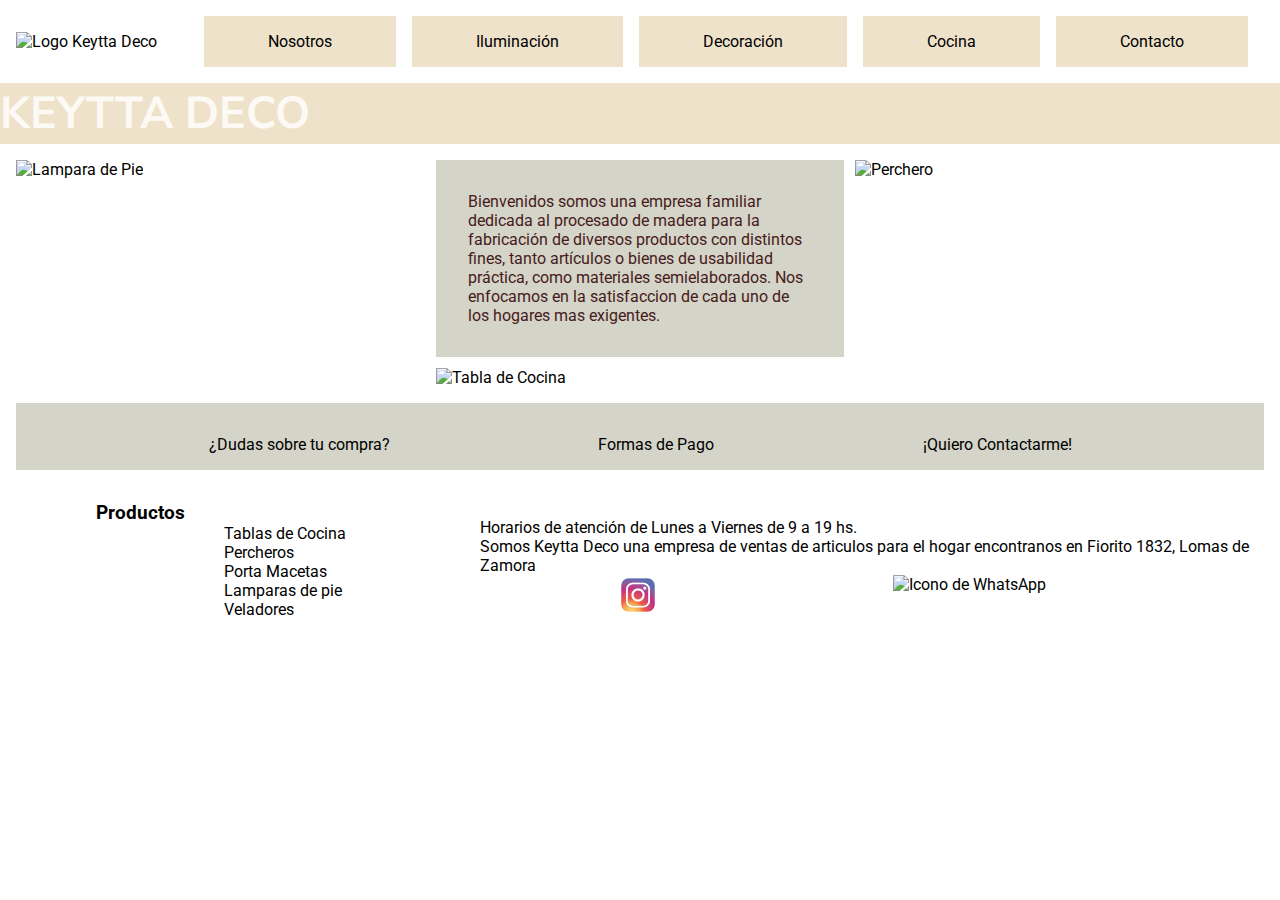
==== index.html @ 9f712562 "hago push" ====
<!DOCTYPE html>
<html lang="en">
<head>
    <meta charset="UTF-8">
    <meta name="viewport" content="width=device-width, initial-scale=1.0">
    <title>Keytta Deco - Artículos de Decoración</title>
    <link rel="shortcut icon" href="./img/logos/logo_favicon.jpg" type="image/x-icon">
    <link href="https://cdn.jsdelivr.net/npm/bootstrap@5.3.0/dist/css/bootstrap.min.css" rel="stylesheet" integrity="sha384-9ndCyUaIbzAi2FUVXJi0CjmCapSmO7SnpJef0486qhLnuZ2cdeRhO02iuK6FUUVM" crossorigin="anonymous">
    <link rel="stylesheet" href="./sass/styles.css">

</head>
<body>
    <header >
        <section>
            <img src="./img/logos/logo.jpg" alt="Logo Keytta Deco" class="logo">
        </section>
        <nav>
            <ul class="nav">
                <li class="rounded" ><a href="#">Nosotros</a></li>
                <li class="rounded"><a href="./pages/iluminacion.html">Iluminación</a></li>
                <li class="rounded"><a href="./pages/decoracion.html">Decoración</a></li>
                <li class="rounded"><a href="./pages/cocina.html">Cocina</a></li>
                <li class="rounded"><a href="./pages/contacto.html">Contacto</a></li>
            </ul>
        </nav>
    </header>

    <main>
        <section>
            <h1 class="titulo">KEYTTA DECO</h1>
        </section>
        <section class="grilla" >
            <p class="rounded parrafo">Bienvenidos somos una empresa familiar dedicada al procesado de madera para la fabricación de diversos productos con distintos fines, tanto artículos o bienes de usabilidad práctica, como materiales semielaborados. Nos enfocamos en la satisfaccion de cada uno de los hogares mas exigentes.</p>
            <a href="./pages/iluminacion.html" class="imgLampara">
                <img src="./img/iluminacion/lamparas_de_pie/lamparas-de-pie.webp" alt="Lampara de Pie" class="img-fluid shadow mb-5 bg-body" >
            </a>
            <a href="./pages/decoracion.html"  class="imgPerchero">
                <img src="./img/decoracion/Percheros/p-con-objetos.webp" alt="Perchero" class="img-fluid shadow mb-5 bg-body">
            </a>
            <a href="./pages/cocina.html" class="imgTabla">
                <img src="./img/decoracion/Cocina/tc-arriba.webp" alt="Tabla de Cocina" class="img-fluid shadow mb-5 bg-body" >
            </a>
        </section>
    </main>
    
    <article class="rounded">
        <div>
            <a href="./pages/informacion.html"><p>¿Dudas sobre tu compra?</p></a>
        </div>
        <div>
            <a href="./pages/informacion.html"><p>Formas de Pago</p></a>
            
        </div>
        <div>
            <a href="./pages/contacto.html"><p>¡Quiero Contactarme!</p></a>
        </div>
    </article>

    <footer>
        <section class="productos">
            <h3>Productos</h3>
            <nav>
                <ul>
                    <li><a href="./pages/cocina.html">Tablas de Cocina</a></li>
                    <li><a href="./pages/decoracion.html">Percheros</a></li>
                    <li><a href="./pages/decoracion.html">Porta Macetas</a></li>
                    <li><a href="./pages/iluminacion.html">Lamparas de pie</a></li>
                    <li><a href="./pages/iluminacion.html">Veladores</a></li>
                </ul>
            </nav>
        </section>
        <section class="info">
            <p>Horarios de atención de Lunes a Viernes de 9 a 19 hs.</p>
            <p>Somos Keytta Deco una empresa de ventas de articulos para el hogar encontranos en Fiorito 1832, Lomas de Zamora</p>
        </section>
        <section class="redes">
            <a href="https://www.instagram.com/keyttadeco/?__coig_restricted=1" target="_blank"><img src="./img/logos/instagram.png" alt="Icono Instagram" class="img-fluid img-redes" ></a>
            <a href=""><img src="./img/logos/wsp1.png" alt="Icono de WhatsApp" class="img-fluid img-redes wsp"></a>
        </section>
    </footer>

    <script src="https://cdn.jsdelivr.net/npm/bootstrap@5.3.0/dist/js/bootstrap.bundle.min.js" integrity="sha384-geWF76RCwLtnZ8qwWowPQNguL3RmwHVBC9FhGdlKrxdiJJigb/j/68SIy3Te4Bkz" crossorigin="anonymous"></script>

</body>
</html>
---- sass/styles.css ----
@import url("https://fonts.googleapis.com/css2?family=Roboto:wght@300;400&display=swap");
@import url("https://fonts.googleapis.com/css2?family=Montserrat:wght@100&family=Noto+Sans+Cypro+Minoan&family=Nunito+Sans:wght@200&display=swap");
* {
  margin: 0;
  padding: 0;
  box-sizing: border-box;
  font-family: "Roboto", sans-serif;
}

html {
  scroll-behavior: smooth;
}

a {
  text-decoration: none;
  color: black;
}

img {
  width: 100%;
}

li {
  list-style-type: none;
}

.titulo {
  font-family: "Nunito Sans", sans-serif;
  background-color: #efe2cb;
  color: #fdf9f4;
  font-size: 2.8rem;
  transition: 0.6s;
}
.titulo:hover {
  background-color: #efd8af;
  font-size: 2rem;
}

header {
  display: flex;
  justify-content: space-around;
  align-items: center;
}
header .logo {
  width: 10rem;
}
header .nav {
  display: flex;
  padding: 1rem;
  gap: 1rem;
}
header .nav li {
  background-color: #efe2cb;
  padding: 1rem 4rem;
  transition: 0.3s;
}
header .nav li:hover {
  background-color: #efd8af;
  font-size: 1.2rem;
}
header .nav li:hover a {
  color: rgb(71, 27, 27);
}

.grilla {
  display: grid;
  grid-template-columns: 1fr 1fr 1fr;
  grid-template-rows: 1fr;
  grid-template-areas: "imgLampara parrafo  imgPerchero" "imgLampara imgTabla  imgPerchero ";
  gap: 0.7rem;
  margin: 1rem;
}
.grilla .parrafo {
  grid-area: parrafo;
  background-color: #d4d4c8;
  color: rgb(71, 27, 27);
  padding: 2rem;
  transition: 0.8s;
}
.grilla .parrafo:hover {
  background-color: #efe2cb;
  margin-top: -5rem;
}
.grilla .imgLampara {
  grid-area: imgLampara;
}
.grilla .imgTabla {
  grid-area: imgTabla;
}
.grilla .imgPerchero {
  grid-area: imgPerchero;
}

.cocina {
  display: grid;
  grid-template-columns: 30% 70%;
  grid-template-rows: 1fr;
  grid-template-areas: "cocinaInfo cocinaImg";
  padding: 1rem;
  gap: 1rem;
}
.cocina .cocinaInfo {
  grid-area: cocinaInfo;
  text-align: center;
  display: flex;
  flex-direction: column;
  justify-content: space-evenly;
}
.cocina .cocinaInfo h2 {
  margin-right: 12rem;
}
.cocina .cocinaInfo .cocinaPrecio {
  display: flex;
  justify-content: space-evenly;
}
.cocina .cocinaInfo .cocinaPrecio p {
  margin-top: 1rem;
  margin-right: 5rem;
  transition: 0.5s;
}
.cocina .cocinaInfo .cocinaPrecio p:hover {
  font-size: 2rem;
}
.cocina .cocinaImg {
  grid-area: cocinaImg;
  display: flex;
  gap: 1rem;
  width: 20rem;
}

.contacto {
  display: flex;
  gap: 1rem;
  align-items: center;
  padding: 1rem;
  justify-content: space-evenly;
}
.contacto .contactoInformacion {
  padding: 1rem;
}

.imgContacto {
  display: grid;
  grid-template-columns: 1fr 1fr 1fr 1fr;
}
.imgContacto img {
  width: 12rem;
  height: 12rem;
  padding: 0;
}

.decoracion {
  padding: 1rem;
  gap: 1rem;
}
.decoracion .perchero {
  display: grid;
  grid-template-columns: 30% 70%;
  grid-template-areas: "percheroInfo percheroImg";
  align-items: center;
}
.decoracion .perchero .percheroInfo {
  grid-area: percheroInfo;
  display: flex;
  flex-direction: column;
}
.decoracion .perchero .percheroImg {
  grid-area: percheroImg;
  display: grid;
  gap: 1rem;
  grid-template-columns: 1fr 1fr 1fr;
}
.decoracion .portaMacetas {
  display: grid;
  grid-template-columns: 30% 70%;
  grid-template-areas: "macetasInfo macetasImg";
  align-items: center;
}
.decoracion .portaMacetas .macetasInfo {
  grid-area: macetasInfo;
  display: flex;
  flex-direction: column;
}
.decoracion .portaMacetas .macetasImg {
  grid-area: macetasImg;
  display: grid;
  gap: 1rem;
  grid-template-columns: 1fr 1fr 1fr;
}

/* iluminacion */
.iluminacion {
  padding: 1rem;
}
.iluminacion .lamparas {
  display: flex;
  gap: 5rem;
}
.iluminacion .lamparas .lamparasInfo {
  padding: 1rem;
}
.linkContacto:hover {
  font-size: 1.5rem;
  color: rosybrown;
  transition: 0.5s;
}

article {
  display: flex;
  justify-content: space-evenly;
  align-items: center;
  margin: 1rem;
  background-color: #d4d4c8;
}
article div {
  padding: 1rem;
  margin-top: 1rem;
}
article div a :hover {
  font-size: 1.2rem;
  transition: 0.4s;
}

footer {
  display: grid;
  grid-template-areas: "productos info" "productos redes";
  grid-template-columns: 30% 70%;
}
footer .productos {
  grid-area: productos;
  margin-left: 6rem;
}
footer .productos h3 {
  margin-top: 1rem;
}
footer .productos nav {
  margin-left: 8rem;
}
footer .productos nav ul li:hover {
  font-size: 1.3rem;
  transition: 0.5s;
}
footer .info {
  grid-area: info;
  font-size: medium;
  margin-top: 2rem;
  margin-left: 6rem;
}
footer .redes {
  grid-area: redes;
  display: flex;
  justify-content: space-evenly;
}
footer .redes .img-redes {
  width: 2.5rem;
}/*# sourceMappingURL=styles.css.map */
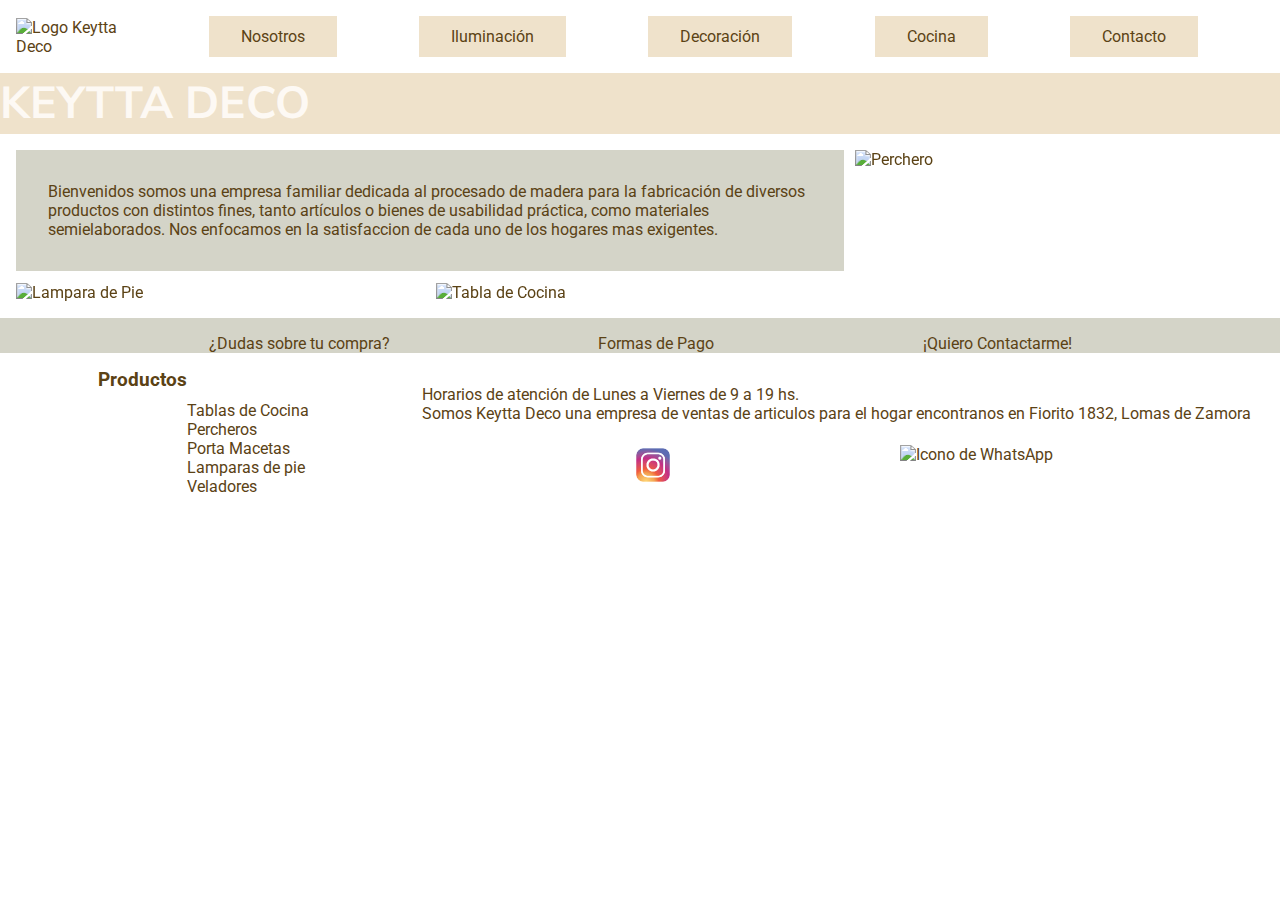
==== commit 6c04c756: "index terminado" ====
--- a/index.html
+++ b/index.html
@@ -1,49 +1,62 @@
 <!DOCTYPE html>
 <html lang="en">
 <head>
+
     <meta charset="UTF-8">
     <meta name="viewport" content="width=device-width, initial-scale=1.0">
     <title>Keytta Deco - Artículos de Decoración</title>
     <link rel="shortcut icon" href="./img/logos/logo_favicon.jpg" type="image/x-icon">
     <link href="https://cdn.jsdelivr.net/npm/bootstrap@5.3.0/dist/css/bootstrap.min.css" rel="stylesheet" integrity="sha384-9ndCyUaIbzAi2FUVXJi0CjmCapSmO7SnpJef0486qhLnuZ2cdeRhO02iuK6FUUVM" crossorigin="anonymous">
+    <link href="https://unpkg.com/aos@2.3.1/dist/aos.css" rel="stylesheet">
     <link rel="stylesheet" href="./sass/styles.css">
 
 </head>
 <body>
-    <header >
+    <header>
+
         <section>
-            <img src="./img/logos/logo.jpg" alt="Logo Keytta Deco" class="logo">
+            <img src="./img/logos/logo.jpg" alt="Logo Keytta Deco" class="logo img-fluid">
         </section>
         <nav>
             <ul class="nav">
-                <li class="rounded" ><a href="#">Nosotros</a></li>
-                <li class="rounded"><a href="./pages/iluminacion.html">Iluminación</a></li>
-                <li class="rounded"><a href="./pages/decoracion.html">Decoración</a></li>
-                <li class="rounded"><a href="./pages/cocina.html">Cocina</a></li>
-                <li class="rounded"><a href="./pages/contacto.html">Contacto</a></li>
+                <li class="rounded " data-aos="fade-down"><a href="#parrafo">Nosotros</a></li>
+                <li class="rounded " data-aos="fade-down"><a href="./pages/iluminacion.html">Iluminación</a></li>
+                <li class="rounded " data-aos="fade-down"><a href="./pages/decoracion.html">Decoración</a></li>
+                <li class="rounded " data-aos="fade-down"><a href="./pages/cocina.html">Cocina</a></li>
+                <li class="rounded " data-aos="fade-down"><a href="./pages/contacto.html">Contacto</a></li>
             </ul>
         </nav>
+        
     </header>
-
     <main>
         <section>
-            <h1 class="titulo">KEYTTA DECO</h1>
+            <h1 class="titulo ">KEYTTA DECO</h1>
         </section>
         <section class="grilla" >
-            <p class="rounded parrafo">Bienvenidos somos una empresa familiar dedicada al procesado de madera para la fabricación de diversos productos con distintos fines, tanto artículos o bienes de usabilidad práctica, como materiales semielaborados. Nos enfocamos en la satisfaccion de cada uno de los hogares mas exigentes.</p>
-            <a href="./pages/iluminacion.html" class="imgLampara">
-                <img src="./img/iluminacion/lamparas_de_pie/lamparas-de-pie.webp" alt="Lampara de Pie" class="img-fluid shadow mb-5 bg-body" >
-            </a>
-            <a href="./pages/decoracion.html"  class="imgPerchero">
-                <img src="./img/decoracion/Percheros/p-con-objetos.webp" alt="Perchero" class="img-fluid shadow mb-5 bg-body">
-            </a>
-            <a href="./pages/cocina.html" class="imgTabla">
-                <img src="./img/decoracion/Cocina/tc-arriba.webp" alt="Tabla de Cocina" class="img-fluid shadow mb-5 bg-body" >
-            </a>
+            <div  class="rounded parrafo bounce-in-top" id="parrafo">
+                <p>Bienvenidos somos una empresa familiar dedicada al procesado de madera para la fabricación de diversos productos con 
+                    distintos fines, tanto artículos o bienes de usabilidad práctica, como materiales semielaborados. Nos enfocamos en la
+                    satisfaccion de cada uno de los hogares mas exigentes.</p> 
+            </div>
+            <div class="imgLampara" data-aos="zoom-out" >
+                <a href="./pages/iluminacion.html" >
+                    <img src="./img/iluminacion/lamparas_de_pie/lamparas-de-pie.jpg" alt="Lampara de Pie" class="img-fluid shadow bg-body rounded" >
+                </a>
+            </div>
+            <div class="imgPerchero" data-aos="zoom-out">
+                <a href="./pages/decoracion.html"  >
+                    <img src="./img/decoracion/Percheros/p-con-objetos.jpg" alt="Perchero" class="img-fluid shadow bg-body rounded">
+                </a>
+            </div>
+            <div class="imgTabla" data-aos="zoom-out">
+                <a href="./pages/cocina.html">
+                    <img src="./img/decoracion/Cocina/tc-arriba.jpg" alt="Tabla de Cocina" class="img-fluid shadow bg-body rounded" >
+                </a>
+            </div>
         </section>
     </main>
     
-    <article class="rounded">
+    <article class="rounded" data-aos="fade-down">
         <div>
             <a href="./pages/informacion.html"><p>¿Dudas sobre tu compra?</p></a>
         </div>
@@ -80,6 +93,9 @@
     </footer>
 
     <script src="https://cdn.jsdelivr.net/npm/bootstrap@5.3.0/dist/js/bootstrap.bundle.min.js" integrity="sha384-geWF76RCwLtnZ8qwWowPQNguL3RmwHVBC9FhGdlKrxdiJJigb/j/68SIy3Te4Bkz" crossorigin="anonymous"></script>
-
+    <script src="https://unpkg.com/aos@2.3.1/dist/aos.js"></script>
+    <script>
+        AOS.init();
+    </script>
 </body>
 </html>--- a/sass/styles.css
+++ b/sass/styles.css
@@ -5,6 +5,7 @@
   padding: 0;
   box-sizing: border-box;
   font-family: "Roboto", sans-serif;
+  color: #5b4215;
 }
 
 html {
@@ -13,7 +14,7 @@
 
 a {
   text-decoration: none;
-  color: black;
+  color: #5b4215;
 }
 
 img {
@@ -32,54 +33,91 @@
   transition: 0.6s;
 }
 .titulo:hover {
-  background-color: #efd8af;
-  font-size: 2rem;
+  background-color: #fdf9f4;
+  font-size: 3rem;
+  color: #ac8439;
 }
 
 header {
   display: flex;
-  justify-content: space-around;
   align-items: center;
+  padding: 1rem;
 }
 header .logo {
   width: 10rem;
-}
-header .nav {
-  display: flex;
-  padding: 1rem;
-  gap: 1rem;
-}
-header .nav li {
+  animation: rotate-diagonal-1 0.8s linear reverse both;
+}
+@keyframes rotate-diagonal-1 {
+  0% {
+    transform: rotate3d(1, 1, 0, 0deg);
+  }
+  50% {
+    transform: rotate3d(1, 1, 0, -180deg);
+  }
+  100% {
+    transform: rotate3d(1, 1, 0, -360deg);
+  }
+}
+header nav {
+  width: 100%;
+}
+header nav .nav {
+  gap: 1rem;
+  display: flex;
+  justify-content: space-evenly;
+}
+header nav .nav li {
   background-color: #efe2cb;
-  padding: 1rem 4rem;
-  transition: 0.3s;
-}
-header .nav li:hover {
-  background-color: #efd8af;
+  transition: 0.4s;
+  padding: 0.7rem 2rem;
+}
+header nav .nav li:hover {
   font-size: 1.2rem;
-}
-header .nav li:hover a {
-  color: rgb(71, 27, 27);
-}
-
+  background-color: #fdf9f4;
+}
+header nav .nav li:hover a {
+  color: #ac8439;
+}
+
+@media screen and (max-width: 768px) {
+  header .nav {
+    flex-direction: column;
+    text-align: center;
+  }
+  header .nav li {
+    margin: 0.1rem 3rem;
+  }
+}
+@media screen and (max-width: 480px) {
+  header {
+    flex-direction: column;
+  }
+  header .nav li {
+    padding: 0;
+    margin: 0;
+  }
+  header .nav li a {
+    width: 100%;
+  }
+}
 .grilla {
   display: grid;
   grid-template-columns: 1fr 1fr 1fr;
   grid-template-rows: 1fr;
-  grid-template-areas: "imgLampara parrafo  imgPerchero" "imgLampara imgTabla  imgPerchero ";
+  grid-template-areas: "parrafo parrafo  imgPerchero" "imgLampara imgTabla  imgPerchero ";
   gap: 0.7rem;
-  margin: 1rem;
+  padding: 1rem;
 }
 .grilla .parrafo {
   grid-area: parrafo;
   background-color: #d4d4c8;
   color: rgb(71, 27, 27);
   padding: 2rem;
-  transition: 0.8s;
+  transition: 0.4s;
 }
 .grilla .parrafo:hover {
   background-color: #efe2cb;
-  margin-top: -5rem;
+  font-size: 1.03rem;
 }
 .grilla .imgLampara {
   grid-area: imgLampara;
@@ -90,7 +128,53 @@
 .grilla .imgPerchero {
   grid-area: imgPerchero;
 }
-
+.grilla .bounce-in-top {
+  animation: bounce-in-top 1.5s 1s;
+}
+@keyframes bounce-in-top {
+  0% {
+    transform: translateY(-500px);
+    animation-timing-function: ease-in;
+    opacity: 0;
+  }
+  38% {
+    transform: translateY(0);
+    animation-timing-function: ease-out;
+    opacity: 1;
+  }
+  55% {
+    transform: translateY(-65px);
+    animation-timing-function: ease-in;
+  }
+  72% {
+    transform: translateY(0);
+    animation-timing-function: ease-out;
+  }
+  81% {
+    transform: translateY(-28px);
+    animation-timing-function: ease-in;
+  }
+  90% {
+    transform: translateY(0);
+    animation-timing-function: ease-out;
+  }
+  95% {
+    transform: translateY(-8px);
+    animation-timing-function: ease-in;
+  }
+  100% {
+    transform: translateY(0);
+    animation-timing-function: ease-out;
+  }
+}
+
+@media screen and (max-width: 768px) {
+  .grilla {
+    display: flex;
+    flex-direction: column;
+    margin: 1rem;
+  }
+}
 .cocina {
   display: grid;
   grid-template-columns: 30% 70%;
@@ -108,6 +192,9 @@
 }
 .cocina .cocinaInfo h2 {
   margin-right: 12rem;
+}
+.cocina .cocinaInfo .cocina--titulo {
+  margin-right: 19rem;
 }
 .cocina .cocinaInfo .cocinaPrecio {
   display: flex;
@@ -136,69 +223,168 @@
   justify-content: space-evenly;
 }
 .contacto .contactoInformacion {
-  padding: 1rem;
+  display: flex;
+  flex-direction: column;
+}
+.contacto .contactoInformacion p {
+  padding: 0.8rem;
+}
+.contacto .contactoInformacion .contactoRedes {
+  display: flex;
+  justify-content: space-evenly;
+}
+.contacto .contactoInformacion .contactoRedes-img {
+  width: 3.5rem;
+  margin-top: 1rem;
+}
+.contacto .contactoInformacion .contactoRedes .wspContacto {
+  margin-top: 1rem;
 }
 
 .imgContacto {
   display: grid;
   grid-template-columns: 1fr 1fr 1fr 1fr;
-}
-.imgContacto img {
-  width: 12rem;
-  height: 12rem;
-  padding: 0;
+  gap: 1rem;
 }
 
 .decoracion {
   padding: 1rem;
-  gap: 1rem;
+  margin: 1rem;
 }
 .decoracion .perchero {
   display: grid;
   grid-template-columns: 30% 70%;
   grid-template-areas: "percheroInfo percheroImg";
-  align-items: center;
 }
 .decoracion .perchero .percheroInfo {
   grid-area: percheroInfo;
   display: flex;
   flex-direction: column;
+  gap: 1rem;
+  justify-content: space-around;
+}
+.decoracion .perchero .percheroInfo .percheroTitulo {
+  margin-left: 8rem;
+}
+.decoracion .perchero .percheroInfo .percheroPrecio {
+  display: flex;
+  margin-top: -10rem;
+  margin-left: 2rem;
+}
+.decoracion .perchero .percheroInfo .percheroPrecio p {
+  margin-top: 1rem;
+  margin-left: 2rem;
 }
 .decoracion .perchero .percheroImg {
   grid-area: percheroImg;
-  display: grid;
-  gap: 1rem;
-  grid-template-columns: 1fr 1fr 1fr;
+  display: flex;
+  gap: 3rem;
+  width: 25rem;
+  margin-left: 5rem;
 }
 .decoracion .portaMacetas {
   display: grid;
   grid-template-columns: 30% 70%;
   grid-template-areas: "macetasInfo macetasImg";
-  align-items: center;
 }
 .decoracion .portaMacetas .macetasInfo {
   grid-area: macetasInfo;
   display: flex;
   flex-direction: column;
+  justify-content: space-around;
+}
+.decoracion .portaMacetas .macetasInfo-titulo {
+  margin-top: 10rem;
+  margin-left: 5rem;
 }
 .decoracion .portaMacetas .macetasImg {
-  grid-area: macetasImg;
-  display: grid;
-  gap: 1rem;
-  grid-template-columns: 1fr 1fr 1fr;
-}
-
-/* iluminacion */
+  display: grid;
+  grid-template-columns: 1fr 1fr;
+  margin: 2rem;
+  gap: 2rem;
+  width: 50rem;
+}
+
 .iluminacion {
   padding: 1rem;
 }
 .iluminacion .lamparas {
-  display: flex;
-  gap: 5rem;
-}
-.iluminacion .lamparas .lamparasInfo {
-  padding: 1rem;
-}
+  display: grid;
+  grid-template-columns: 1fr 2fr;
+  grid-template-areas: "precio  cromo" "precio  estante" "tripode tripode";
+  gap: 1rem;
+  margin: 1rem;
+}
+.iluminacion .lamparas h3 {
+  margin-bottom: 1rem;
+}
+.iluminacion .lamparas .lamparasPrecio {
+  grid-area: precio;
+  margin-left: 1rem;
+  margin-top: 2rem;
+}
+.iluminacion .lamparas .lamparasPrecio p {
+  margin-top: 6rem;
+}
+.iluminacion .lamparas .cromo {
+  grid-area: cromo;
+  display: flex;
+  flex-direction: column;
+  margin-left: 3rem;
+}
+.iluminacion .lamparas .cromo div {
+  display: flex;
+  gap: 3rem;
+  width: 40%;
+  margin-left: 3rem;
+}
+.iluminacion .lamparas .estante {
+  grid-area: estante;
+  display: flex;
+  flex-direction: column;
+  margin-left: 3rem;
+}
+.iluminacion .lamparas .estante div {
+  display: flex;
+  gap: 3rem;
+  width: 40%;
+  margin-left: 3rem;
+}
+.iluminacion .lamparas .tripode {
+  grid-area: tripode;
+  display: flex;
+  flex-direction: column;
+}
+.iluminacion .lamparas .tripode div {
+  display: flex;
+  gap: 3rem;
+  width: 20%;
+  margin-left: 4rem;
+}
+.iluminacion .veladores {
+  display: grid;
+  grid-template-columns: 1fr 3fr;
+  grid-template-rows: 1fr;
+  grid-template-areas: "tituloVeladores imgVeladores";
+  padding: 1rem;
+}
+.iluminacion .veladores .tituloVeladores {
+  grid-area: tituloVeladores;
+}
+.iluminacion .veladores .tituloVeladores h2 {
+  margin-top: 3rem;
+  margin-left: 3rem;
+}
+.iluminacion .veladores .tituloVeladores p {
+  margin-top: 13rem;
+}
+.iluminacion .veladores .imgVeladores {
+  grid-area: imgVeladores;
+  display: flex;
+  width: 22%;
+  gap: 3rem;
+}
+
 .linkContacto:hover {
   font-size: 1.5rem;
   color: rosybrown;
@@ -208,49 +394,85 @@
 article {
   display: flex;
   justify-content: space-evenly;
-  align-items: center;
-  margin: 1rem;
   background-color: #d4d4c8;
 }
 article div {
-  padding: 1rem;
-  margin-top: 1rem;
+  padding-top: 1rem;
 }
 article div a :hover {
   font-size: 1.2rem;
   transition: 0.4s;
 }
 
+@media screen and (max-width: 480px) {
+  article {
+    flex-direction: column;
+    align-items: center;
+  }
+}
 footer {
   display: grid;
   grid-template-areas: "productos info" "productos redes";
   grid-template-columns: 30% 70%;
+  padding: 1rem;
+  gap: 1rem;
 }
 footer .productos {
   grid-area: productos;
-  margin-left: 6rem;
-}
-footer .productos h3 {
-  margin-top: 1rem;
+  display: flex;
+  justify-content: center;
 }
 footer .productos nav {
-  margin-left: 8rem;
-}
-footer .productos nav ul li:hover {
+  margin-top: 2rem;
+}
+footer .productos nav li:hover {
   font-size: 1.3rem;
   transition: 0.5s;
 }
 footer .info {
   grid-area: info;
   font-size: medium;
-  margin-top: 2rem;
-  margin-left: 6rem;
+  margin-top: 1rem;
+  margin-left: 1rem;
 }
 footer .redes {
   grid-area: redes;
   display: flex;
   justify-content: space-evenly;
+  animation: redes 0.8s infinite;
+}
+@keyframes redes {
+  0% {
+    transform: translate(0);
+  }
+  20% {
+    transform: translate(-2px, 2px);
+  }
+  40% {
+    transform: translate(-2px, -2px);
+  }
+  60% {
+    transform: translate(2px, 2px);
+  }
+  80% {
+    transform: translate(2px, -2px);
+  }
+  100% {
+    transform: translate(0);
+  }
 }
 footer .redes .img-redes {
   width: 2.5rem;
+}
+
+@media screen and (max-width: 768px) {
+  footer {
+    grid-template-columns: 40% 60%;
+  }
+}
+@media screen and (max-width: 480px) {
+  footer {
+    display: flex;
+    flex-direction: column;
+  }
 }/*# sourceMappingURL=styles.css.map */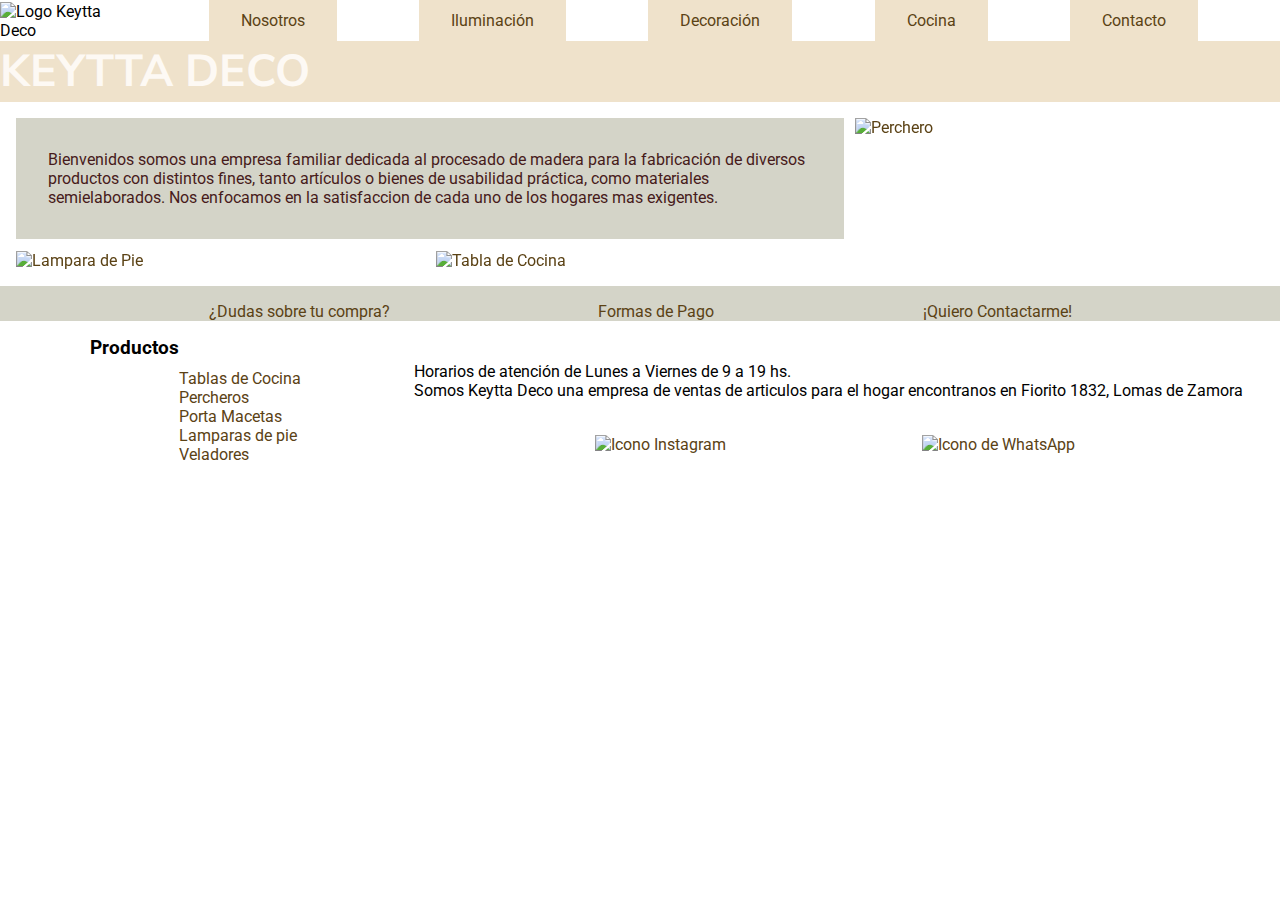
==== commit 02de434e: "Agrego seo" ====
--- a/index.html
+++ b/index.html
@@ -1,67 +1,68 @@
 <!DOCTYPE html>
-<html lang="en">
+<html lang="es">
 <head>
 
     <meta charset="UTF-8">
     <meta name="viewport" content="width=device-width, initial-scale=1.0">
     <title>Keytta Deco - Artículos de Decoración</title>
     <link rel="shortcut icon" href="./img/logos/logo_favicon.jpg" type="image/x-icon">
+    <meta name="description" content="Empresa familiar especializada en la produccion y venta de Lamparas, Veladores, Tablas de cocina, percheros, Porta Macetas.">
+    <meta name="keywords" content="Lammparas de Pie, productos echos de Madera, Artesanal, Tabla de Cocina, Perchero Lamparas de Pie">
     <link href="https://cdn.jsdelivr.net/npm/bootstrap@5.3.0/dist/css/bootstrap.min.css" rel="stylesheet" integrity="sha384-9ndCyUaIbzAi2FUVXJi0CjmCapSmO7SnpJef0486qhLnuZ2cdeRhO02iuK6FUUVM" crossorigin="anonymous">
     <link href="https://unpkg.com/aos@2.3.1/dist/aos.css" rel="stylesheet">
-    <link rel="stylesheet" href="./sass/styles.css">
+    <link rel="stylesheet" href="./styles/styles.css">
 
 </head>
 <body>
     <header>
-
         <section>
-            <img src="./img/logos/logo.jpg" alt="Logo Keytta Deco" class="logo img-fluid">
+            <img src="./img/logos/logo.jpg" alt="Logo Keytta Deco" class="logo">
         </section>
         <nav>
             <ul class="nav">
-                <li class="rounded " data-aos="fade-down"><a href="#parrafo">Nosotros</a></li>
-                <li class="rounded " data-aos="fade-down"><a href="./pages/iluminacion.html">Iluminación</a></li>
-                <li class="rounded " data-aos="fade-down"><a href="./pages/decoracion.html">Decoración</a></li>
-                <li class="rounded " data-aos="fade-down"><a href="./pages/cocina.html">Cocina</a></li>
-                <li class="rounded " data-aos="fade-down"><a href="./pages/contacto.html">Contacto</a></li>
+                <li class="rounded" data-aos="fade-down"><a href="#parrafo">Nosotros</a></li>
+                <li class="rounded" data-aos="fade-down"><a href="./pages/iluminacion.html">Iluminación</a></li>
+                <li class="rounded" data-aos="fade-down"><a href="./pages/decoracion.html">Decoración</a></li>
+                <li class="rounded" data-aos="fade-down"><a href="./pages/cocina.html">Cocina</a></li>
+                <li class="rounded" data-aos="fade-down"><a href="./pages/contacto.html">Contacto</a></li>
             </ul>
         </nav>
-        
     </header>
+
     <main>
         <section>
-            <h1 class="titulo ">KEYTTA DECO</h1>
+            <h1 class="titulo">KEYTTA DECO</h1>
         </section>
         <section class="grilla" >
-            <div  class="rounded parrafo bounce-in-top" id="parrafo">
+            <div  id="parrafo" class="rounded parrafo bounce-in-top">
                 <p>Bienvenidos somos una empresa familiar dedicada al procesado de madera para la fabricación de diversos productos con 
                     distintos fines, tanto artículos o bienes de usabilidad práctica, como materiales semielaborados. Nos enfocamos en la
                     satisfaccion de cada uno de los hogares mas exigentes.</p> 
             </div>
             <div class="imgLampara" data-aos="zoom-out" >
                 <a href="./pages/iluminacion.html" >
-                    <img src="./img/iluminacion/lamparas_de_pie/lamparas-de-pie.jpg" alt="Lampara de Pie" class="img-fluid shadow bg-body rounded" >
+                    <img src="./img/iluminacion/lamparas_de_pie/lamparas-de-pie.jpg" alt="Lampara de Pie" class="img-fluid shadow rounded" >
                 </a>
             </div>
             <div class="imgPerchero" data-aos="zoom-out">
                 <a href="./pages/decoracion.html"  >
-                    <img src="./img/decoracion/Percheros/p-con-objetos.jpg" alt="Perchero" class="img-fluid shadow bg-body rounded">
+                    <img src="./img/decoracion/Percheros/p-con-objetos.jpg" alt="Perchero" class="img-fluid shadow rounded">
                 </a>
             </div>
             <div class="imgTabla" data-aos="zoom-out">
                 <a href="./pages/cocina.html">
-                    <img src="./img/decoracion/Cocina/tc-arriba.jpg" alt="Tabla de Cocina" class="img-fluid shadow bg-body rounded" >
+                    <img src="./img/decoracion/Cocina/tc-arriba.jpg" alt="Tabla de Cocina" class="img-fluid shadow rounded" >
                 </a>
             </div>
         </section>
     </main>
-    
+
     <article class="rounded" data-aos="fade-down">
         <div>
-            <a href="./pages/informacion.html"><p>¿Dudas sobre tu compra?</p></a>
+            <a href="./pages/informacion.html" target="_blank"><p>¿Dudas sobre tu compra?</p></a>
         </div>
         <div>
-            <a href="./pages/informacion.html"><p>Formas de Pago</p></a>
+            <a href="./pages/informacion.html" target="_blank"><p>Formas de Pago</p></a>
             
         </div>
         <div>
@@ -87,8 +88,8 @@
             <p>Somos Keytta Deco una empresa de ventas de articulos para el hogar encontranos en Fiorito 1832, Lomas de Zamora</p>
         </section>
         <section class="redes">
-            <a href="https://www.instagram.com/keyttadeco/?__coig_restricted=1" target="_blank"><img src="./img/logos/instagram.png" alt="Icono Instagram" class="img-fluid img-redes" ></a>
-            <a href=""><img src="./img/logos/wsp1.png" alt="Icono de WhatsApp" class="img-fluid img-redes wsp"></a>
+            <a href="https://www.instagram.com/keyttadeco/?__coig_restricted=1" target="_blank"><img src="./img/logos/Instagram-Logo.jpg" alt="Icono Instagram" class="img-fluid img-redes" ></a>
+            <a href="" target="_blank"><img src="./img/logos/wsp.jpg" alt="Icono de WhatsApp" class="img-fluid img-redes wsp"></a>
         </section>
     </footer>
 
--- a/styles/styles.css
+++ b/styles/styles.css
@@ -0,0 +1,462 @@
+@import url("https://fonts.googleapis.com/css2?family=Roboto:wght@300;400&display=swap");
+@import url("https://fonts.googleapis.com/css2?family=Montserrat:wght@100&family=Noto+Sans+Cypro+Minoan&family=Nunito+Sans:wght@200&display=swap");
+* {
+  margin: 0;
+  padding: 0;
+  box-sizing: border-box;
+  font-family: "Roboto", sans-serif;
+}
+
+html {
+  scroll-behavior: smooth;
+}
+
+a {
+  text-decoration: none;
+  color: #5b4215;
+}
+
+img {
+  width: 100%;
+}
+
+li {
+  list-style-type: none;
+}
+
+.titulo {
+  font-family: "Nunito Sans", sans-serif;
+  background-color: #efe2cb;
+  color: #fdf9f4;
+  font-size: 2.8rem;
+  transition: 0.6s;
+}
+.titulo:hover {
+  background-color: #fdf9f4;
+  font-size: 3rem;
+  color: #ac8439;
+}
+
+header {
+  display: flex;
+  align-items: center;
+}
+header .logo {
+  width: 10rem;
+  animation: rotate-diagonal-1 0.8s linear reverse both;
+}
+@keyframes rotate-diagonal-1 {
+  0% {
+    transform: rotate3d(1, 1, 0, 0deg);
+  }
+  50% {
+    transform: rotate3d(1, 1, 0, -180deg);
+  }
+  100% {
+    transform: rotate3d(1, 1, 0, -360deg);
+  }
+}
+header nav {
+  width: 100%;
+}
+header nav .nav {
+  display: flex;
+  justify-content: space-evenly;
+}
+header nav .nav li {
+  background-color: #efe2cb;
+  transition: 0.4s;
+  padding: 0.7rem 2rem;
+}
+header nav .nav li:hover {
+  font-size: 1.2rem;
+  background-color: #fdf9f4;
+}
+header nav .nav li:hover a {
+  color: #ac8439;
+}
+
+@media screen and (max-width: 768px) {
+  header .nav {
+    flex-direction: column;
+    align-items: stretch;
+    text-align: center;
+    gap: 1rem;
+    padding: 1rem;
+  }
+}
+@media screen and (max-width: 480px) {
+  header {
+    flex-direction: column;
+  }
+}
+.grilla {
+  display: grid;
+  grid-template-columns: 1fr 1fr 1fr;
+  grid-template-rows: 1fr;
+  grid-template-areas: "parrafo parrafo  imgPerchero" "imgLampara imgTabla  imgPerchero ";
+  gap: 0.7rem;
+  padding: 1rem;
+}
+.grilla .parrafo {
+  grid-area: parrafo;
+  background-color: #d4d4c8;
+  color: rgb(71, 27, 27);
+  padding: 2rem;
+  transition: 0.4s;
+}
+.grilla .parrafo:hover {
+  background-color: #efe2cb;
+  font-size: 1.03rem;
+}
+.grilla .imgLampara {
+  grid-area: imgLampara;
+}
+.grilla .imgTabla {
+  grid-area: imgTabla;
+}
+.grilla .imgPerchero {
+  grid-area: imgPerchero;
+}
+.grilla .bounce-in-top {
+  animation: bounce-in-top 1.5s 1s;
+}
+@keyframes bounce-in-top {
+  0% {
+    transform: translateY(-500px);
+    animation-timing-function: ease-in;
+    opacity: 0;
+  }
+  38% {
+    transform: translateY(0);
+    animation-timing-function: ease-out;
+    opacity: 1;
+  }
+  55% {
+    transform: translateY(-65px);
+    animation-timing-function: ease-in;
+  }
+  72% {
+    transform: translateY(0);
+    animation-timing-function: ease-out;
+  }
+  81% {
+    transform: translateY(-28px);
+    animation-timing-function: ease-in;
+  }
+  90% {
+    transform: translateY(0);
+    animation-timing-function: ease-out;
+  }
+  95% {
+    transform: translateY(-8px);
+    animation-timing-function: ease-in;
+  }
+  100% {
+    transform: translateY(0);
+    animation-timing-function: ease-out;
+  }
+}
+
+@media screen and (max-width: 768px) {
+  .grilla {
+    display: flex;
+    flex-direction: column;
+    margin: 1rem;
+  }
+}
+main .cocina {
+  display: grid;
+  grid-template-columns: 1fr 3fr;
+  grid-template-areas: "cocinaInfo cocinaImg";
+  gap: 1rem;
+  margin: 1.5rem 1.5rem 0 1.5rem;
+  align-items: center;
+}
+main .cocina .cocinaImg {
+  display: grid;
+  grid-template-columns: 1fr 1fr 1fr;
+  gap: 1rem;
+}
+
+@media screen and (max-width: 768px) {
+  main .cocina {
+    display: flex;
+    flex-direction: column;
+  }
+}
+@media screen and (max-width: 480px) {
+  main .cocina .cocinaImg {
+    display: flex;
+    flex-direction: column;
+  }
+}
+main .decoracion {
+  margin: 1rem;
+}
+main .decoracion .perchero {
+  display: grid;
+  grid-template-columns: 1fr 3fr;
+  grid-template-areas: "percheroInfo percheroImg";
+  gap: 1rem;
+}
+main .decoracion .perchero .percheroInfo {
+  grid-area: percheroInfo;
+  margin-top: 4rem;
+}
+main .decoracion .perchero .percheroInfo div {
+  margin: 2rem;
+}
+main .decoracion .perchero .percheroInfo .percheroTitulo {
+  margin-left: 2rem;
+}
+main .decoracion .perchero .percheroImg {
+  margin: 1rem;
+  grid-area: percheroImg;
+  display: grid;
+  grid-template-columns: 1fr 1fr;
+  gap: 1rem;
+}
+main .decoracion .portaMacetas {
+  display: grid;
+  grid-template-columns: 1fr 3fr;
+  grid-template-areas: "macetasInfo macetasImg";
+  gap: 1rem;
+}
+main .decoracion .portaMacetas .macetasInfo {
+  grid-area: macetasInfo;
+}
+main .decoracion .portaMacetas .macetasInfo div {
+  margin: 2rem;
+}
+main .decoracion .portaMacetas .macetasImg {
+  margin: 1rem;
+  grid-area: macetasImg;
+  display: grid;
+  grid-template-columns: 1fr 1fr;
+  gap: 1rem;
+}
+
+@media screen and (max-width: 768px) {
+  main .decoracion .perchero .percheroImg {
+    grid-template-columns: 1fr;
+  }
+  main .decoracion .portaMacetas .macetasImg {
+    grid-template-columns: 1fr;
+  }
+}
+@media screen and (max-width: 480px) {
+  main .decoracion .perchero {
+    display: flex;
+    flex-direction: column;
+  }
+  main .decoracion .portaMacetas {
+    display: flex;
+    flex-direction: column;
+  }
+}
+main .iluminacion {
+  margin: 2rem;
+}
+main .iluminacion .lamparas {
+  display: grid;
+  grid-template-columns: 1fr 2fr;
+}
+main .iluminacion .lamparas .lamparasPrecio {
+  margin: 1rem;
+  margin-top: 3rem;
+}
+main .iluminacion .lamparas .lamparasImg {
+  margin: 1rem;
+}
+main .iluminacion .lamparas .lamparasImg .cromo {
+  display: grid;
+  grid-template-columns: 1fr 2fr 2fr;
+}
+main .iluminacion .lamparas .lamparasImg .cromo div {
+  display: flex;
+  flex-direction: column;
+  gap: 1rem;
+  padding: 1rem;
+}
+main .iluminacion .lamparas .lamparasImg .estante {
+  display: grid;
+  grid-template-columns: 1fr 2fr 2fr;
+}
+main .iluminacion .lamparas .lamparasImg .estante div {
+  display: flex;
+  gap: 1rem;
+  padding: 1rem;
+}
+main .iluminacion .lamparas .lamparasImg .tripode {
+  display: flex;
+  flex-direction: column;
+}
+main .iluminacion .lamparas .lamparasImg .tripode div {
+  display: grid;
+  grid-template-columns: 1fr 1fr;
+  gap: 1rem;
+}
+main .iluminacion .veladores {
+  display: grid;
+  grid-template-columns: 1fr 2fr;
+}
+main .iluminacion .veladores .tituloVeladores {
+  margin: 1rem;
+  margin-top: 3rem;
+}
+main .iluminacion .veladores .imgVeladores {
+  margin: 1rem;
+  display: grid;
+  grid-template-columns: 1fr 1fr;
+  gap: 1rem;
+}
+
+@media screen and (max-width: 480px) {
+  main .iluminacion .lamparas {
+    display: flex;
+    flex-direction: column;
+  }
+  main .iluminacion .veladores {
+    display: flex;
+    flex-direction: column;
+  }
+}
+main .informacion section {
+  background-color: #d4d4c8;
+  padding: 1rem;
+}
+main .informacion a {
+  color: #ac8439;
+}
+
+.linkContacto:hover {
+  font-size: 1.5rem;
+  color: rosybrown;
+  transition: 0.5s;
+}
+
+main .contacto {
+  display: flex;
+  margin: 1rem;
+  justify-content: space-evenly;
+  align-items: center;
+  gap: 1rem;
+}
+main .contacto .contactoInformacion .contactoRedes {
+  display: flex;
+  justify-content: space-between;
+}
+main .contacto .contactoInformacion .contactoRedes .contactoRedes-img {
+  display: flex;
+  gap: 1rem;
+  width: 150px;
+}
+
+@media screen and (max-width: 480px) {
+  main .contacto {
+    flex-direction: column;
+  }
+  main .contacto .contactoInformacion {
+    margin: 1rem;
+  }
+}
+footer {
+  display: flex;
+  justify-content: center;
+  align-items: center;
+}
+footer .imgContacto {
+  display: grid;
+  grid-template-columns: 1fr 1fr 1fr 1fr;
+  gap: 1rem;
+  display: flex;
+  align-items: center;
+  margin: 1rem;
+}
+
+article {
+  display: flex;
+  justify-content: space-evenly;
+  background-color: #d4d4c8;
+}
+article div {
+  padding-top: 1rem;
+}
+article div a :hover {
+  font-size: 1.2rem;
+  transition: 0.4s;
+}
+
+@media screen and (max-width: 480px) {
+  article {
+    flex-direction: column;
+    align-items: center;
+  }
+}
+footer {
+  display: grid;
+  grid-template-areas: "productos info" "productos redes";
+  grid-template-columns: 30% 70%;
+  padding: 1rem;
+  gap: 1rem;
+}
+footer .productos {
+  grid-area: productos;
+  display: flex;
+  justify-content: center;
+}
+footer .productos nav {
+  margin-top: 2rem;
+}
+footer .productos nav li:hover {
+  font-size: 1.3rem;
+  transition: 0.5s;
+}
+footer .info {
+  grid-area: info;
+  font-size: medium;
+  margin-top: 1rem;
+  margin-left: 1rem;
+}
+footer .redes {
+  grid-area: redes;
+  display: flex;
+  justify-content: space-evenly;
+  animation: redes 0.8s infinite;
+}
+@keyframes redes {
+  0% {
+    transform: translate(0);
+  }
+  20% {
+    transform: translate(-2px, 2px);
+  }
+  40% {
+    transform: translate(-2px, -2px);
+  }
+  60% {
+    transform: translate(2px, 2px);
+  }
+  80% {
+    transform: translate(2px, -2px);
+  }
+  100% {
+    transform: translate(0);
+  }
+}
+footer .redes .img-redes {
+  width: 2.5rem;
+}
+
+@media screen and (max-width: 768px) {
+  footer {
+    grid-template-columns: 40% 60%;
+  }
+}
+@media screen and (max-width: 480px) {
+  footer {
+    display: flex;
+    flex-direction: column;
+  }
+}/*# sourceMappingURL=styles.css.map */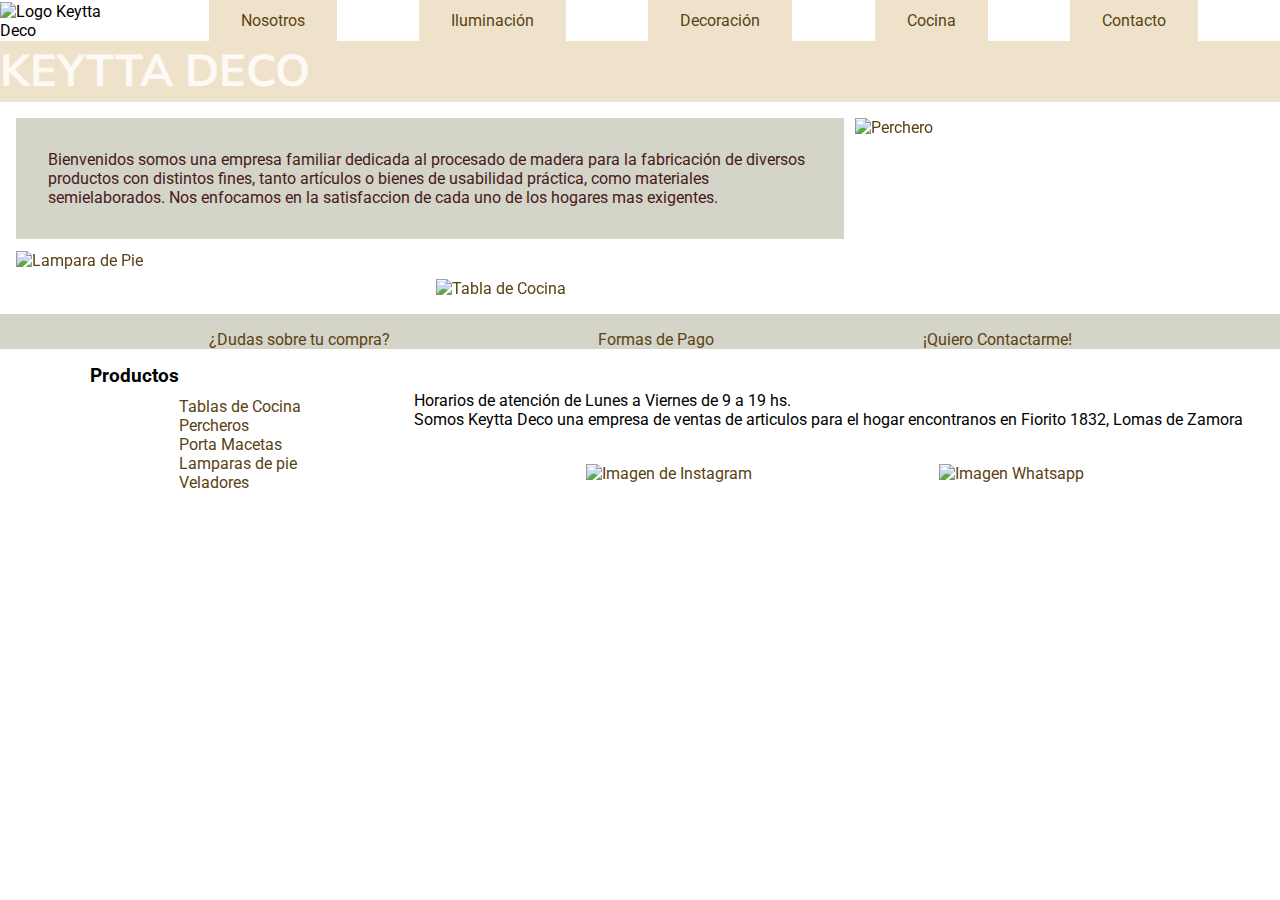
==== commit 4478b41c: "modificaciones en contacto" ====
--- a/index.html
+++ b/index.html
@@ -34,7 +34,7 @@
             <h1 class="titulo">KEYTTA DECO</h1>
         </section>
         <section class="grilla" >
-            <div  id="parrafo" class="rounded parrafo bounce-in-top">
+            <div  id="parrafo" class="rounded parrafo">
                 <p>Bienvenidos somos una empresa familiar dedicada al procesado de madera para la fabricación de diversos productos con 
                     distintos fines, tanto artículos o bienes de usabilidad práctica, como materiales semielaborados. Nos enfocamos en la
                     satisfaccion de cada uno de los hogares mas exigentes.</p> 
@@ -88,8 +88,12 @@
             <p>Somos Keytta Deco una empresa de ventas de articulos para el hogar encontranos en Fiorito 1832, Lomas de Zamora</p>
         </section>
         <section class="redes">
-            <a href="https://www.instagram.com/keyttadeco/?__coig_restricted=1" target="_blank"><img src="./img/logos/Instagram-Logo.jpg" alt="Icono Instagram" class="img-fluid img-redes" ></a>
-            <a href="" target="_blank"><img src="./img/logos/wsp.jpg" alt="Icono de WhatsApp" class="img-fluid img-redes wsp"></a>
+            <a href="https://www.instagram.com/keyttadeco/" target="_blank">
+                <img src="./img/logos/Instagram-Logo.jpg" alt="Imagen de Instagram" class="img-fluid img-redes">
+            </a>
+            <a>
+                <img src="./img/logos/whatsapp (1).png" alt="Imagen Whatsapp" class="img-fluid wsp">
+            </a>
         </section>
     </footer>
 
--- a/styles/styles.css
+++ b/styles/styles.css
@@ -87,6 +87,7 @@
 }
 @media screen and (max-width: 480px) {
   header {
+    display: flex;
     flex-direction: column;
   }
 }
@@ -114,48 +115,10 @@
 }
 .grilla .imgTabla {
   grid-area: imgTabla;
+  margin-top: 1.8rem;
 }
 .grilla .imgPerchero {
   grid-area: imgPerchero;
-}
-.grilla .bounce-in-top {
-  animation: bounce-in-top 1.5s 1s;
-}
-@keyframes bounce-in-top {
-  0% {
-    transform: translateY(-500px);
-    animation-timing-function: ease-in;
-    opacity: 0;
-  }
-  38% {
-    transform: translateY(0);
-    animation-timing-function: ease-out;
-    opacity: 1;
-  }
-  55% {
-    transform: translateY(-65px);
-    animation-timing-function: ease-in;
-  }
-  72% {
-    transform: translateY(0);
-    animation-timing-function: ease-out;
-  }
-  81% {
-    transform: translateY(-28px);
-    animation-timing-function: ease-in;
-  }
-  90% {
-    transform: translateY(0);
-    animation-timing-function: ease-out;
-  }
-  95% {
-    transform: translateY(-8px);
-    animation-timing-function: ease-in;
-  }
-  100% {
-    transform: translateY(0);
-    animation-timing-function: ease-out;
-  }
 }
 
 @media screen and (max-width: 768px) {
@@ -256,68 +219,83 @@
   }
 }
 main .iluminacion {
-  margin: 2rem;
+  margin: 3rem;
 }
 main .iluminacion .lamparas {
   display: grid;
   grid-template-columns: 1fr 2fr;
 }
-main .iluminacion .lamparas .lamparasPrecio {
-  margin: 1rem;
-  margin-top: 3rem;
-}
 main .iluminacion .lamparas .lamparasImg {
-  margin: 1rem;
-}
-main .iluminacion .lamparas .lamparasImg .cromo {
-  display: grid;
-  grid-template-columns: 1fr 2fr 2fr;
-}
-main .iluminacion .lamparas .lamparasImg .cromo div {
   display: flex;
   flex-direction: column;
-  gap: 1rem;
-  padding: 1rem;
-}
-main .iluminacion .lamparas .lamparasImg .estante {
-  display: grid;
-  grid-template-columns: 1fr 2fr 2fr;
-}
-main .iluminacion .lamparas .lamparasImg .estante div {
-  display: flex;
-  gap: 1rem;
-  padding: 1rem;
-}
-main .iluminacion .lamparas .lamparasImg .tripode {
-  display: flex;
-  flex-direction: column;
-}
-main .iluminacion .lamparas .lamparasImg .tripode div {
+  margin: 3rem;
+}
+main .iluminacion .lamparas .lamparasImg .cromoImg {
+  display: flex;
+  gap: 1rem;
+}
+main .iluminacion .lamparas .lamparasImg .cromoImg img {
+  width: 50%;
+}
+main .iluminacion .lamparas .lamparasImg .estanteImg {
+  display: flex;
+  gap: 1rem;
+}
+main .iluminacion .lamparas .lamparasImg .estanteImg img {
+  width: 50%;
+}
+main .iluminacion .lamparas .lamparasImg .tripodeImg {
   display: grid;
   grid-template-columns: 1fr 1fr;
-  gap: 1rem;
-}
-main .iluminacion .veladores {
-  display: grid;
-  grid-template-columns: 1fr 2fr;
-}
-main .iluminacion .veladores .tituloVeladores {
-  margin: 1rem;
-  margin-top: 3rem;
+  grid-template-rows: 1fr 1fr;
+  gap: 1rem;
+  align-items: center;
 }
 main .iluminacion .veladores .imgVeladores {
-  margin: 1rem;
-  display: grid;
-  grid-template-columns: 1fr 1fr;
-  gap: 1rem;
-}
-
-@media screen and (max-width: 480px) {
+  display: grid;
+  grid-template-columns: 1fr 1fr 1fr 1fr;
+  grid-template-rows: 1fr;
+  align-items: stretch;
+  gap: 1rem;
+}
+
+@media screen and (max-width: 768px) {
   main .iluminacion .lamparas {
     display: flex;
     flex-direction: column;
   }
-  main .iluminacion .veladores {
+  main .iluminacion .lamparas .lamparasPrecio {
+    display: grid;
+    grid-template-columns: 1fr 2fr 1fr;
+    gap: 2rem;
+    align-items: center;
+  }
+  main .iluminacion .lamparas .lamparasPrecio h2 {
+    margin-bottom: 4rem;
+  }
+  main .iluminacion .lamparas .lamparasImg .cromoImg {
+    flex-direction: column;
+    align-items: center;
+  }
+  main .iluminacion .lamparas .lamparasImg .cromoImg img {
+    width: 60%;
+  }
+  main .iluminacion .lamparas .lamparasImg .estanteImg {
+    flex-direction: column;
+    align-items: center;
+  }
+  main .iluminacion .lamparas .lamparasImg .estanteImg img {
+    width: 60%;
+  }
+  main .iluminacion .veladores .imgVeladores {
+    display: grid;
+    grid-template-columns: 1fr 1fr;
+    align-items: stretch;
+    gap: 1rem;
+  }
+}
+@media screen and (max-width: 480px) {
+  main .iluminacion .lamparas .lamparasPrecio {
     display: flex;
     flex-direction: column;
   }
@@ -343,6 +321,28 @@
   align-items: center;
   gap: 1rem;
 }
+main .contacto .form-check-input:checked {
+  background-color: #ac8439;
+  border-color: #d4d4c8;
+}
+main .contacto .btn-primary {
+  background-color: #ac8439;
+  border-color: #ac8439;
+  -bs-btn-color: #fff;
+  --bs-btn-bg:$colorMarron;
+  --bs-btn-border-color:$colorMarron;
+  --bs-btn-hover-color: #fff;
+  --bs-btn-hover-bg: $colorMarron5ed7;
+  --bs-btn-hover-border-color: $colorMarron;
+  --bs-btn-focus-shadow-rgb: 49,132,253;
+  --bs-btn-active-color: #fff;
+  --bs-btn-active-bg: $colorMarron;
+  --bs-btn-active-border-color: $colorMarron;
+  --bs-btn-active-shadow: inset 0 3px 5px rgba(0, 0, 0, 0.125);
+  --bs-btn-disabled-color: #fff;
+  --bs-btn-disabled-bg: $colorMarron;
+  --bs-btn-disabled-border-color: $colorMarron;
+}
 main .contacto .contactoInformacion .contactoRedes {
   display: flex;
   justify-content: space-between;
@@ -350,7 +350,13 @@
 main .contacto .contactoInformacion .contactoRedes .contactoRedes-img {
   display: flex;
   gap: 1rem;
-  width: 150px;
+  margin-top: 2rem;
+}
+main .contacto .contactoInformacion .contactoRedes .contactoRedes-img .img-redes {
+  width: 5rem;
+}
+main .contacto .contactoInformacion .contactoRedes .contactoRedes-img .wsp {
+  width: 3rem;
 }
 
 @media screen and (max-width: 480px) {
@@ -423,30 +429,12 @@
   grid-area: redes;
   display: flex;
   justify-content: space-evenly;
-  animation: redes 0.8s infinite;
-}
-@keyframes redes {
-  0% {
-    transform: translate(0);
-  }
-  20% {
-    transform: translate(-2px, 2px);
-  }
-  40% {
-    transform: translate(-2px, -2px);
-  }
-  60% {
-    transform: translate(2px, 2px);
-  }
-  80% {
-    transform: translate(2px, -2px);
-  }
-  100% {
-    transform: translate(0);
-  }
 }
 footer .redes .img-redes {
-  width: 2.5rem;
+  width: 5rem;
+}
+footer .redes .wsp {
+  width: 3.3rem;
 }
 
 @media screen and (max-width: 768px) {
